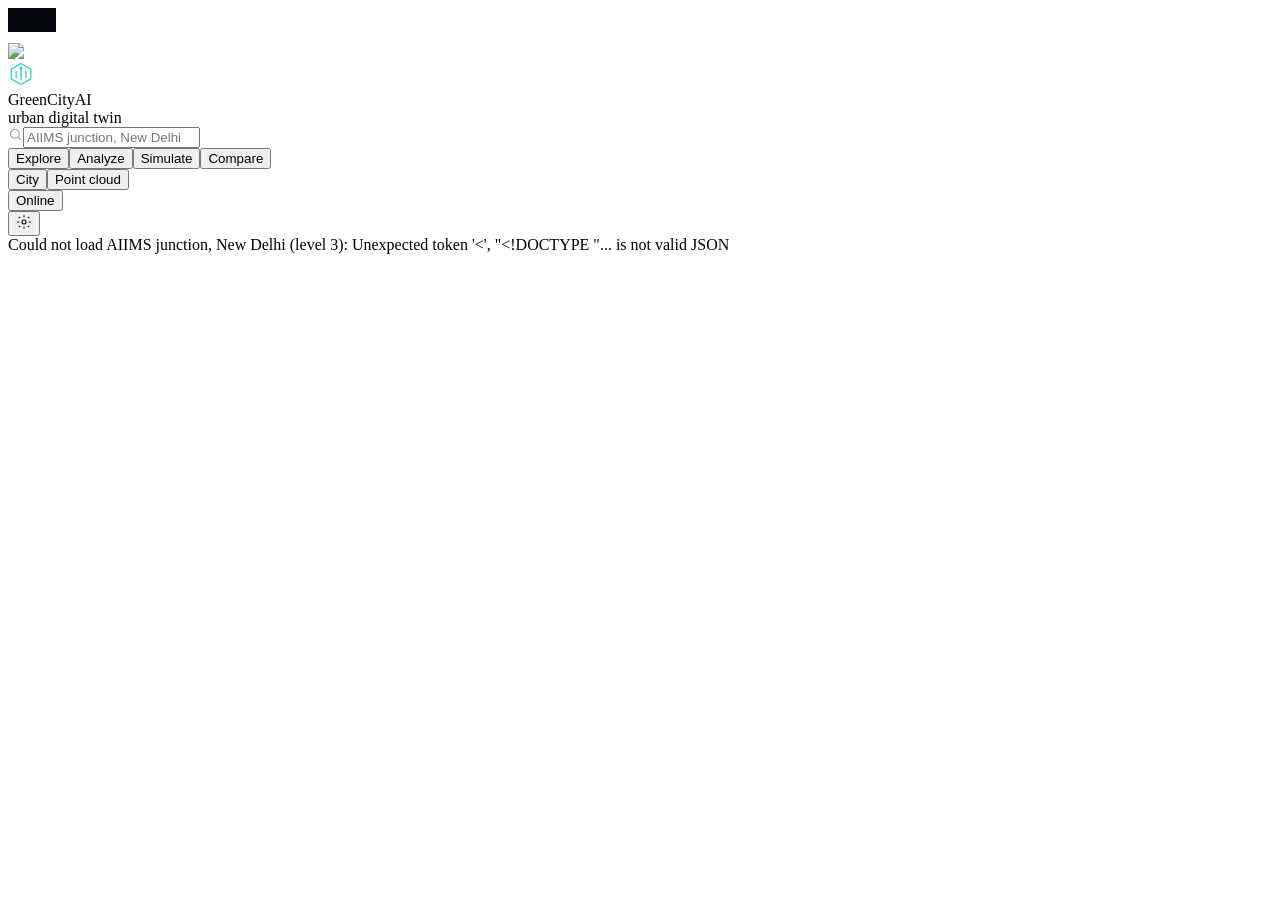
==== web/app/index.html @ 5e045dc3 "Submission video made by code, on Indian sites - video/: frame-exact recorder for the real app (head" ====
<!doctype html>
<html lang="en">
<head>
  <meta charset="utf-8">
  <meta name="viewport" content="width=device-width, initial-scale=1">
  <title>GreenCityAI</title>
  <link rel="preconnect" href="https://fonts.googleapis.com">
  <link href="https://fonts.googleapis.com/css2?family=Inter:wght@300;400;500;600;700&family=JetBrains+Mono:wght@400;500&display=swap" rel="stylesheet">
  <script>window.CESIUM_BASE_URL = 'https://cdn.jsdelivr.net/npm/cesium@1.124.0/Build/Cesium/';</script>
  <script type="module" crossorigin src="./assets/index-CfXCN2CL.js"></script>
  <link rel="stylesheet" crossorigin href="./assets/index-Dg0K7nJK.css">
</head>
<body>
  <div id="root"></div>
</body>
</html>
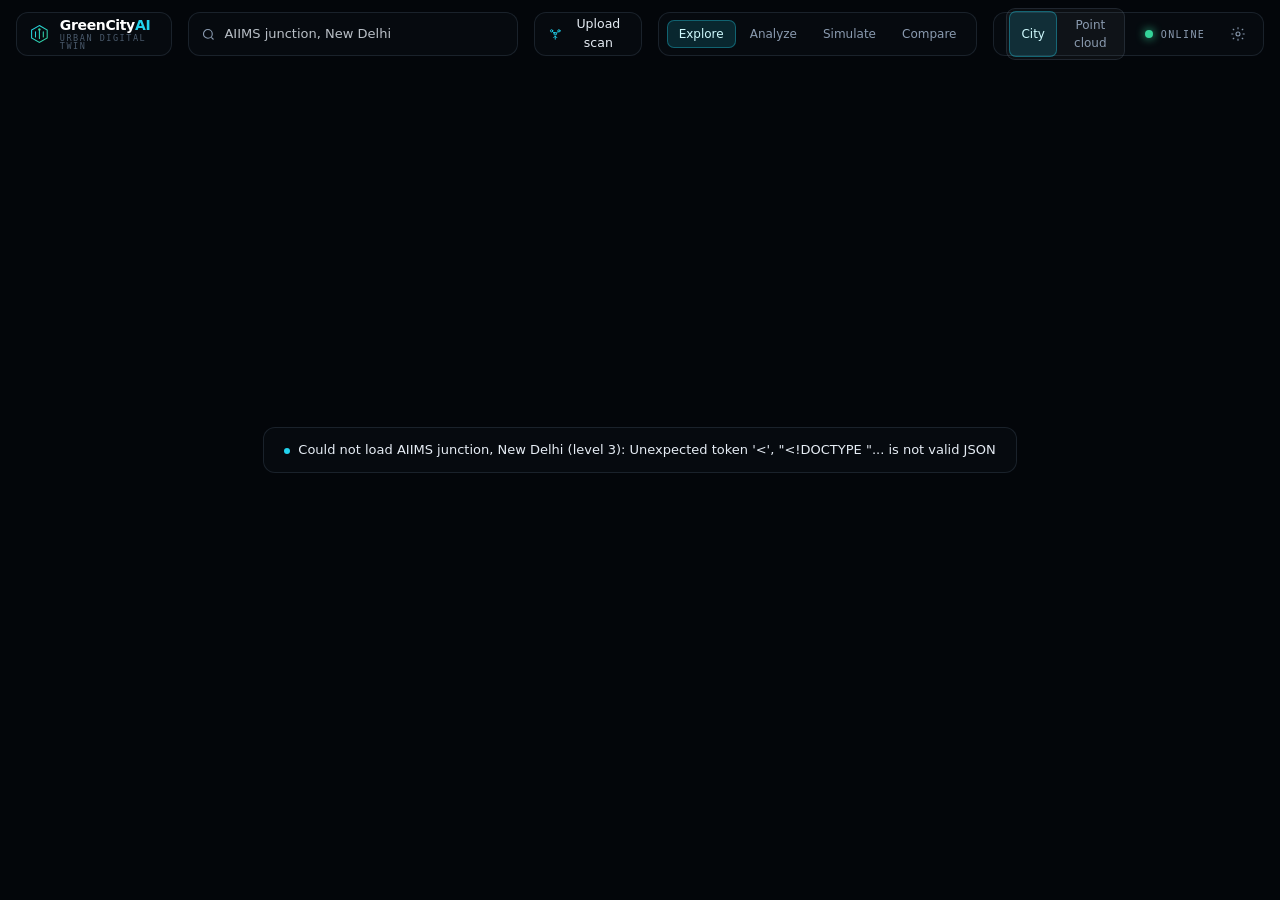
==== commit 00b2ebee: "Upload your own drone or LiDAR scan; photo-colour points and splats from it; Veena Indian voice for " ====
--- a/web/app/index.html
+++ b/web/app/index.html
@@ -7,8 +7,8 @@
   <link rel="preconnect" href="https://fonts.googleapis.com">
   <link href="https://fonts.googleapis.com/css2?family=Inter:wght@300;400;500;600;700&family=JetBrains+Mono:wght@400;500&display=swap" rel="stylesheet">
   <script>window.CESIUM_BASE_URL = 'https://cdn.jsdelivr.net/npm/cesium@1.124.0/Build/Cesium/';</script>
-  <script type="module" crossorigin src="./assets/index-CfXCN2CL.js"></script>
-  <link rel="stylesheet" crossorigin href="./assets/index-Dg0K7nJK.css">
+  <script type="module" crossorigin src="./assets/index-C5H-dWiB.js"></script>
+  <link rel="stylesheet" crossorigin href="./assets/index-09lEEHQC.css">
 </head>
 <body>
   <div id="root"></div>
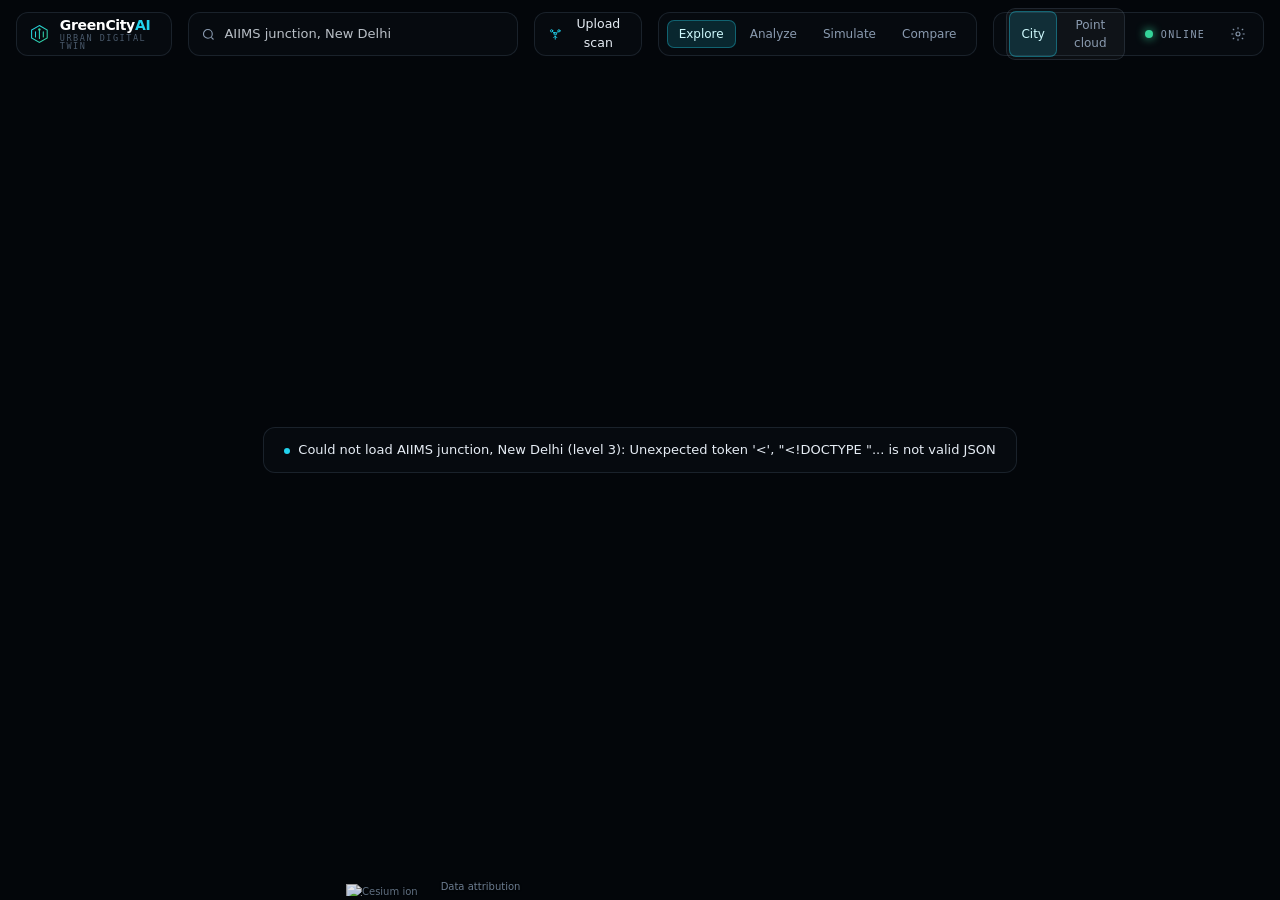
==== commit 8fcf2b3e: "Video on Google 3D tiles with visible Google credits; bolder overloaded roads; SFX timing fixed; sit" ====
--- a/web/app/index.html
+++ b/web/app/index.html
@@ -7,8 +7,8 @@
   <link rel="preconnect" href="https://fonts.googleapis.com">
   <link href="https://fonts.googleapis.com/css2?family=Inter:wght@300;400;500;600;700&family=JetBrains+Mono:wght@400;500&display=swap" rel="stylesheet">
   <script>window.CESIUM_BASE_URL = 'https://cdn.jsdelivr.net/npm/cesium@1.124.0/Build/Cesium/';</script>
-  <script type="module" crossorigin src="./assets/index-C5H-dWiB.js"></script>
-  <link rel="stylesheet" crossorigin href="./assets/index-09lEEHQC.css">
+  <script type="module" crossorigin src="./assets/index-aKj1ZSTK.js"></script>
+  <link rel="stylesheet" crossorigin href="./assets/index-CTyulmfW.css">
 </head>
 <body>
   <div id="root"></div>
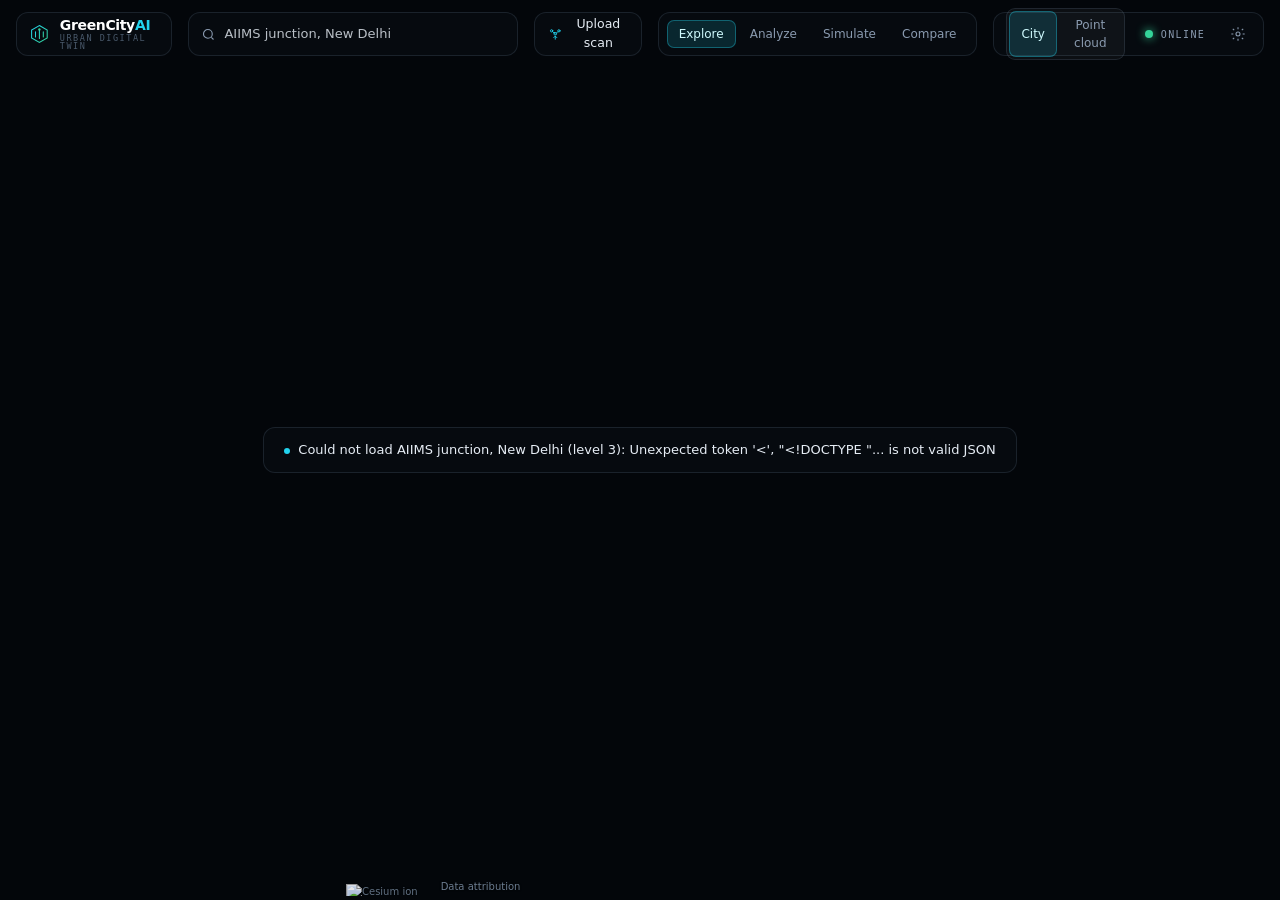
==== commit 685c3cd8: "Video: dark map and Google 3D tiles with a crossfade, Singapore live build, drone height colours, Ne" ====
--- a/web/app/index.html
+++ b/web/app/index.html
@@ -7,7 +7,7 @@
   <link rel="preconnect" href="https://fonts.googleapis.com">
   <link href="https://fonts.googleapis.com/css2?family=Inter:wght@300;400;500;600;700&family=JetBrains+Mono:wght@400;500&display=swap" rel="stylesheet">
   <script>window.CESIUM_BASE_URL = 'https://cdn.jsdelivr.net/npm/cesium@1.124.0/Build/Cesium/';</script>
-  <script type="module" crossorigin src="./assets/index-aKj1ZSTK.js"></script>
+  <script type="module" crossorigin src="./assets/index-P6kbwboJ.js"></script>
   <link rel="stylesheet" crossorigin href="./assets/index-CTyulmfW.css">
 </head>
 <body>
